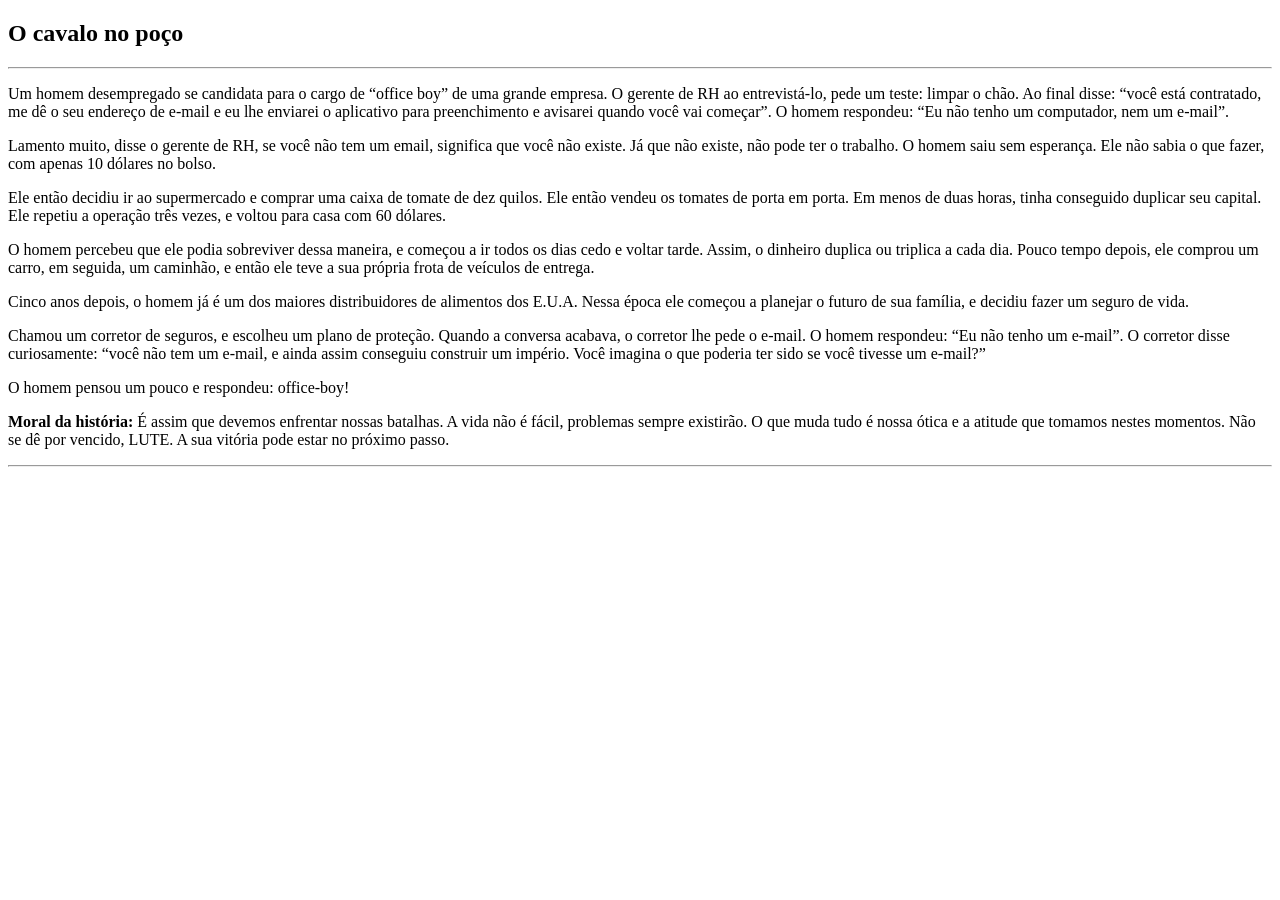
==== cavalonopoço.html @ 75174279 "atividade de histórias corporativas" ====
<!DOCTYPE html>
<html lang="pt-BR">

<head>
    <meta charset="UTF-8">
    <meta name="viewport" content="width=device-width, initial-scale=1.0">
    <title>O cavalo no poço</title>
</head>

<body>

    <h2>O cavalo no poço</h2>
    <hr>

    <p>Um homem desempregado se candidata para o cargo de “office boy” de uma grande empresa. O gerente de RH ao
        entrevistá-lo, pede um teste: limpar o chão. Ao final disse: “você está contratado, me dê o seu endereço de
        e-mail e eu lhe enviarei o aplicativo para preenchimento e avisarei quando você vai começar”. O homem respondeu:
        “Eu não tenho um computador, nem um e-mail”.</p>
    <p>Lamento muito, disse o gerente de RH, se você não tem um email, significa que você não existe. Já que não existe,
        não pode ter o trabalho. O homem saiu sem esperança. Ele não sabia o que fazer, com apenas 10 dólares no bolso.
    </p>
    <p>Ele então decidiu ir ao supermercado e comprar uma caixa de tomate de dez quilos. Ele então vendeu os tomates de
        porta em porta. Em menos de duas horas, tinha conseguido duplicar seu capital. Ele repetiu a operação três
        vezes, e voltou para casa com 60 dólares.</p>
    <p>O homem percebeu que ele podia sobreviver dessa maneira, e começou a ir todos os dias cedo e voltar tarde. Assim,
        o dinheiro duplica ou triplica a cada dia. Pouco tempo depois, ele comprou um carro, em seguida, um caminhão, e
        então ele teve a sua própria frota de veículos de entrega.</p>
    <p>Cinco anos depois, o homem já é um dos maiores distribuidores de alimentos dos E.U.A. Nessa época ele começou a
        planejar o futuro de sua família, e decidiu fazer um seguro de vida.</p>
    <p>Chamou um corretor de seguros, e escolheu um plano de proteção. Quando a conversa acabava, o corretor lhe pede o
        e-mail. O homem respondeu: “Eu não tenho um e-mail”. O corretor disse curiosamente: “você não tem um e-mail, e
        ainda assim conseguiu construir um império. Você imagina o que poderia ter sido se você tivesse um e-mail?”</p>
    <p>O homem pensou um pouco e respondeu: office-boy!

    <p><b>Moral da história:</b> É assim que devemos enfrentar nossas batalhas. A vida não é fácil, problemas sempre
        existirão. O que muda tudo é nossa ótica e a atitude que tomamos nestes momentos. Não se dê por vencido, LUTE. A
        sua vitória pode estar no próximo passo.</p>
    <hr>

</body>
</html>
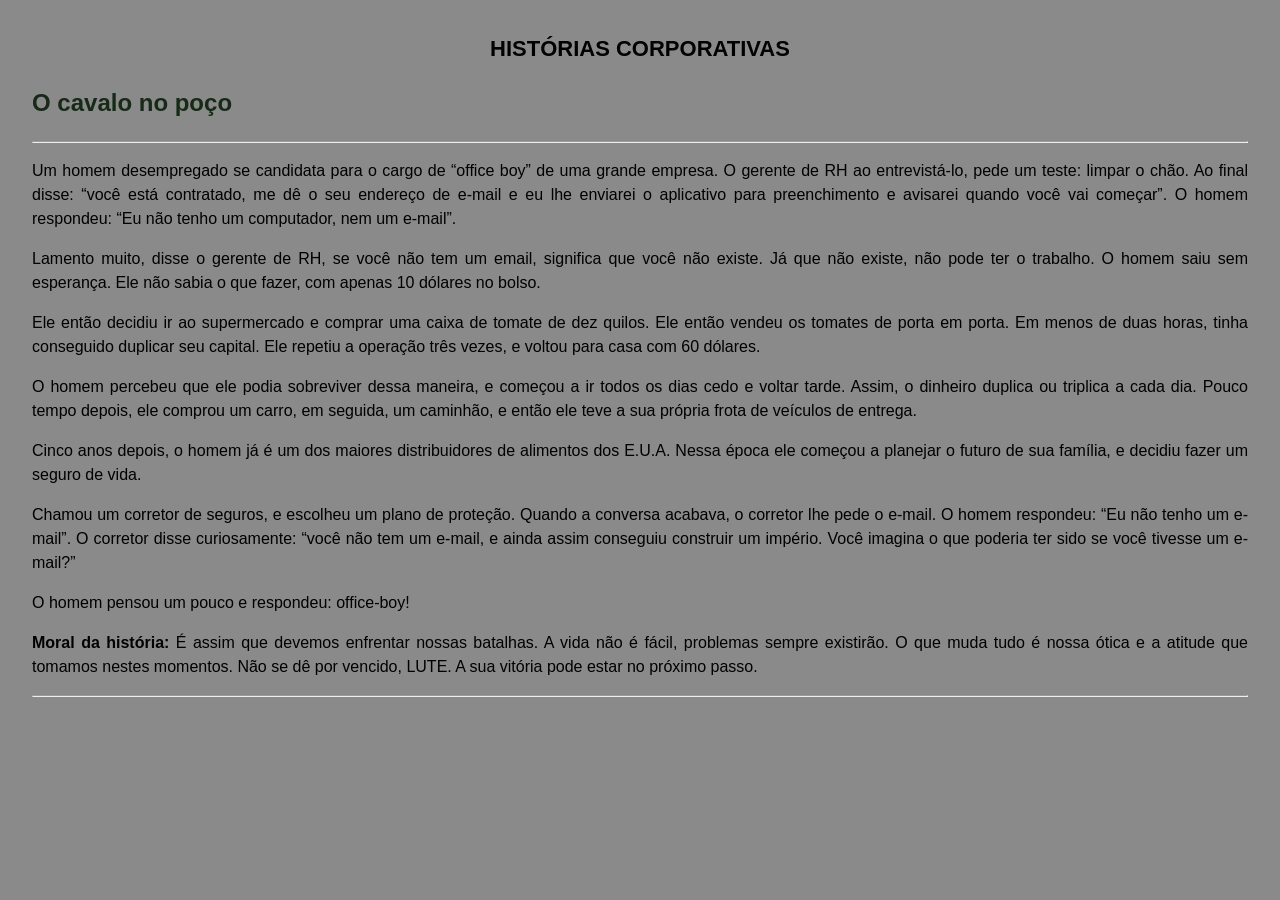
==== commit 588f93b8: "." ====
--- a/cavalonopoço.html
+++ b/cavalonopoço.html
@@ -5,10 +5,13 @@
     <meta charset="UTF-8">
     <meta name="viewport" content="width=device-width, initial-scale=1.0">
     <title>O cavalo no poço</title>
+    <link rel="stylesheet" href="style.css">
 </head>
 
 <body>
-
+    <header>
+        <h1>HISTÓRIAS CORPORATIVAS</h1>
+    </header>
     <h2>O cavalo no poço</h2>
     <hr>
 
@@ -38,4 +41,5 @@
     <hr>
 
 </body>
+
 </html>
--- a/style.css
+++ b/style.css
@@ -0,0 +1,19 @@
+body{
+    background-color: rgb(138, 138, 138);
+    line-height : 1.5;
+    font-family : sans-serif;
+    text-align : justify;
+    margin: 2em;
+    padding:
+    border: solid 1px;        
+}
+
+h1{
+    text-align: center;
+    font-size: 22px;
+}
+
+h2{
+    text-align : left;
+    color : rgb(23, 42, 23);
+}
